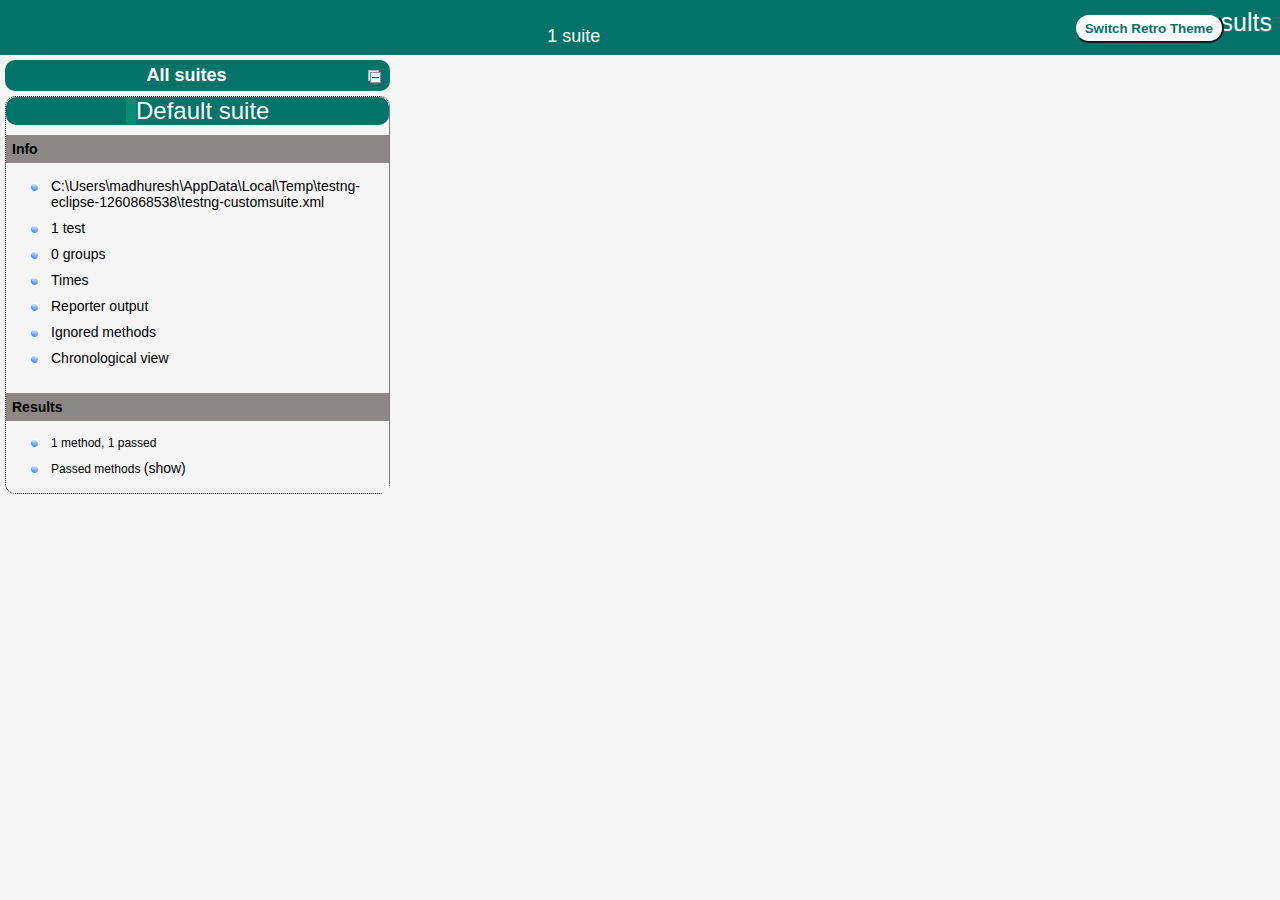
==== test-output/index.html @ 0d24ba5e "SDET" ====
<!DOCTYPE html>

<html>
  <head>
  <meta charset='utf-8'>
  <title>TestNG reports</title>

    <link type="text/css" href="testng-reports1.css" rel="stylesheet" id="ultra" />
    <link type="text/css" href="testng-reports.css" rel="stylesheet" id="retro" disabled="false"/>
    <script type="text/javascript" src="jquery.min.js"></script>
    <script type="text/javascript" src="testng-reports.js"></script>
    <script type="text/javascript" src="https://www.google.com/jsapi"></script>
    <script type='text/javascript'>
      google.load('visualization', '1', {packages:['table']});
      google.setOnLoadCallback(drawTable);
      var suiteTableInitFunctions = new Array();
      var suiteTableData = new Array();
    </script>
    <!--
      <script type="text/javascript" src="jquery-ui/js/jquery-ui-1.8.16.custom.min.js"></script>
     -->
  </head>

  <body>
    <div class="top-banner-root">
      <span class="top-banner-title-font">Test results</span>
      <button id="button" class="button">Switch Retro Theme</button> <!-- button -->
      <br/>
      <span class="top-banner-font-1">1 suite</span>
    </div> <!-- top-banner-root -->
    <div class="navigator-root">
      <div class="navigator-suite-header">
        <span>All suites</span>
        <a href="#" title="Collapse/expand all the suites" class="collapse-all-link">
          <img src="collapseall.gif" class="collapse-all-icon">
          </img> <!-- collapse-all-icon -->
        </a> <!-- collapse-all-link -->
      </div> <!-- navigator-suite-header -->
      <div class="suite">
        <div class="rounded-window">
          <div class="suite-header light-rounded-window-top">
            <a href="#" panel-name="suite-Default_suite" class="navigator-link">
              <span class="suite-name border-passed">Default suite</span>
            </a> <!-- navigator-link -->
          </div> <!-- suite-header light-rounded-window-top -->
          <div class="navigator-suite-content">
            <div class="suite-section-title">
              <span>Info</span>
            </div> <!-- suite-section-title -->
            <div class="suite-section-content">
              <ul>
                <li>
                  <a href="#" panel-name="test-xml-Default_suite" class="navigator-link ">
                    <span>C:\Users\madhuresh\AppData\Local\Temp\testng-eclipse-1260868538\testng-customsuite.xml</span>
                  </a> <!-- navigator-link  -->
                </li>
                <li>
                  <a href="#" panel-name="testlist-Default_suite" class="navigator-link ">
                    <span class="test-stats">1 test</span>
                  </a> <!-- navigator-link  -->
                </li>
                <li>
                  <a href="#" panel-name="group-Default_suite" class="navigator-link ">
                    <span>0 groups</span>
                  </a> <!-- navigator-link  -->
                </li>
                <li>
                  <a href="#" panel-name="times-Default_suite" class="navigator-link ">
                    <span>Times</span>
                  </a> <!-- navigator-link  -->
                </li>
                <li>
                  <a href="#" panel-name="reporter-Default_suite" class="navigator-link ">
                    <span>Reporter output</span>
                  </a> <!-- navigator-link  -->
                </li>
                <li>
                  <a href="#" panel-name="ignored-methods-Default_suite" class="navigator-link ">
                    <span>Ignored methods</span>
                  </a> <!-- navigator-link  -->
                </li>
                <li>
                  <a href="#" panel-name="chronological-Default_suite" class="navigator-link ">
                    <span>Chronological view</span>
                  </a> <!-- navigator-link  -->
                </li>
              </ul>
            </div> <!-- suite-section-content -->
            <div class="result-section">
              <div class="suite-section-title">
                <span>Results</span>
              </div> <!-- suite-section-title -->
              <div class="suite-section-content">
                <ul>
                  <li>
                    <span class="method-stats">1 method,   1 passed</span>
                  </li>
                  <li>
                    <span class="method-list-title passed">Passed methods</span>
                    <span class="show-or-hide-methods passed">
                      <a href="#" panel-name="suite-Default_suite" class="hide-methods passed suite-Default_suite"> (hide)</a> <!-- hide-methods passed suite-Default_suite -->
                      <a href="#" panel-name="suite-Default_suite" class="show-methods passed suite-Default_suite"> (show)</a> <!-- show-methods passed suite-Default_suite -->
                    </span>
                    <div class="method-list-content passed suite-Default_suite">
                      <span>
                        <img src="passed.png" width="3%"/>
                        <a href="#" panel-name="suite-Default_suite" title="com.crm.practice.GitDemo" class="method navigator-link" hash-for-method="gitDemo">gitDemo</a> <!-- method navigator-link -->
                      </span>
                      <br/>
                    </div> <!-- method-list-content passed suite-Default_suite -->
                  </li>
                </ul>
              </div> <!-- suite-section-content -->
            </div> <!-- result-section -->
          </div> <!-- navigator-suite-content -->
        </div> <!-- rounded-window -->
      </div> <!-- suite -->
    </div> <!-- navigator-root -->
    <div class="wrapper">
      <div class="main-panel-root">
        <div panel-name="suite-Default_suite" class="panel Default_suite">
          <div class="suite-Default_suite-class-passed">
            <div class="main-panel-header rounded-window-top">
              <img src="passed.png"/>
              <span class="class-name">com.crm.practice.GitDemo</span>
            </div> <!-- main-panel-header rounded-window-top -->
            <div class="main-panel-content rounded-window-bottom">
              <div class="method">
                <div class="method-content">
                  <a name="gitDemo">
                  </a> <!-- gitDemo -->
                  <span class="method-name">gitDemo</span>
                </div> <!-- method-content -->
              </div> <!-- method -->
            </div> <!-- main-panel-content rounded-window-bottom -->
          </div> <!-- suite-Default_suite-class-passed -->
        </div> <!-- panel Default_suite -->
        <div panel-name="test-xml-Default_suite" class="panel">
          <div class="main-panel-header rounded-window-top">
            <span class="header-content">C:\Users\madhuresh\AppData\Local\Temp\testng-eclipse-1260868538\testng-customsuite.xml</span>
          </div> <!-- main-panel-header rounded-window-top -->
          <div class="main-panel-content rounded-window-bottom">
            <pre>
&lt;?xml version=&quot;1.0&quot; encoding=&quot;UTF-8&quot;?&gt;
&lt;!DOCTYPE suite SYSTEM &quot;https://testng.org/testng-1.0.dtd&quot;&gt;
&lt;suite name=&quot;Default suite&quot; guice-stage=&quot;DEVELOPMENT&quot;&gt;
  &lt;test thread-count=&quot;5&quot; name=&quot;Default test&quot; verbose=&quot;2&quot;&gt;
    &lt;classes&gt;
      &lt;class name=&quot;com.crm.practice.GitDemo&quot;&gt;
        &lt;methods&gt;
          &lt;include name=&quot;gitDemo&quot;/&gt;
        &lt;/methods&gt;
      &lt;/class&gt; &lt;!-- com.crm.practice.GitDemo --&gt;
    &lt;/classes&gt;
  &lt;/test&gt; &lt;!-- Default test --&gt;
&lt;/suite&gt; &lt;!-- Default suite --&gt;
            </pre>
          </div> <!-- main-panel-content rounded-window-bottom -->
        </div> <!-- panel -->
        <div panel-name="testlist-Default_suite" class="panel">
          <div class="main-panel-header rounded-window-top">
            <span class="header-content">Tests for Default suite</span>
          </div> <!-- main-panel-header rounded-window-top -->
          <div class="main-panel-content rounded-window-bottom">
            <ul>
              <li>
                <span class="test-name">Default test (1 class)</span>
              </li>
            </ul>
          </div> <!-- main-panel-content rounded-window-bottom -->
        </div> <!-- panel -->
        <div panel-name="group-Default_suite" class="panel">
          <div class="main-panel-header rounded-window-top">
            <span class="header-content">Groups for Default suite</span>
          </div> <!-- main-panel-header rounded-window-top -->
          <div class="main-panel-content rounded-window-bottom">
          </div> <!-- main-panel-content rounded-window-bottom -->
        </div> <!-- panel -->
        <div panel-name="times-Default_suite" class="panel">
          <div class="main-panel-header rounded-window-top">
            <span class="header-content">Times for Default suite</span>
          </div> <!-- main-panel-header rounded-window-top -->
          <div class="main-panel-content rounded-window-bottom">
            <div class="times-div">
              <script type="text/javascript">
suiteTableInitFunctions.push('tableData_Default_suite');
function tableData_Default_suite() {
var data = new google.visualization.DataTable();
data.addColumn('number', 'Number');
data.addColumn('string', 'Method');
data.addColumn('string', 'Class');
data.addColumn('number', 'Time (ms)');
data.addRows(1);
data.setCell(0, 0, 0)
data.setCell(0, 1, 'gitDemo')
data.setCell(0, 2, 'com.crm.practice.GitDemo')
data.setCell(0, 3, 19);
window.suiteTableData['Default_suite']= { tableData: data, tableDiv: 'times-div-Default_suite'}
return data;
}
              </script>
              <span class="suite-total-time">Total running time: 19 ms</span>
              <div id="times-div-Default_suite">
              </div> <!-- times-div-Default_suite -->
            </div> <!-- times-div -->
          </div> <!-- main-panel-content rounded-window-bottom -->
        </div> <!-- panel -->
        <div panel-name="reporter-Default_suite" class="panel">
          <div class="main-panel-header rounded-window-top">
            <span class="header-content">Reporter output for Default suite</span>
          </div> <!-- main-panel-header rounded-window-top -->
          <div class="main-panel-content rounded-window-bottom">
          </div> <!-- main-panel-content rounded-window-bottom -->
        </div> <!-- panel -->
        <div panel-name="ignored-methods-Default_suite" class="panel">
          <div class="main-panel-header rounded-window-top">
            <span class="header-content">0 ignored methods</span>
          </div> <!-- main-panel-header rounded-window-top -->
          <div class="main-panel-content rounded-window-bottom">
          </div> <!-- main-panel-content rounded-window-bottom -->
        </div> <!-- panel -->
        <div panel-name="chronological-Default_suite" class="panel">
          <div class="main-panel-header rounded-window-top">
            <span class="header-content">Methods in chronological order</span>
          </div> <!-- main-panel-header rounded-window-top -->
          <div class="main-panel-content rounded-window-bottom">
            <div class="chronological-class">
              <div class="chronological-class-name">com.crm.practice.GitDemo</div> <!-- chronological-class-name -->
              <div class="test-method">
                <span class="method-name">gitDemo</span>
                <span class="method-start">0 ms</span>
              </div> <!-- test-method -->
          </div> <!-- main-panel-content rounded-window-bottom -->
        </div> <!-- panel -->
      </div> <!-- main-panel-root -->
    </div> <!-- wrapper -->
  </body>
<script type="text/javascript" src="testng-reports2.js"></script>
</html>
---- test-output/testng-reports1.css ----
body {
    background-color: whitesmoke;
    margin: 0 0 5px 5px;
}
ul {
     margin-top: 10px;
     margin-left:-10px;
}
 li {
     font-family: "Helvetica Neue", Helvetica, Arial, sans-serif;
     padding:5px 5px;
 }
 a {
     text-decoration: none;
     color: black;
     font-size: 14px;
 }

 a:hover {
    color:black ;
    text-decoration: underline;
 }

 .navigator-selected {
     /* #ffa500; Mouse hover color after click Orange.*/
     background:#027368
 }

 .wrapper {
     position: absolute;
     top: 60px;
     bottom: 0;
     left: 400px;
     right: 0;
     margin-right:9px;
     overflow: auto;/*imortant*/
 }

 .navigator-root {
     position: absolute;
     top: 60px;
     bottom: 0;
     left: 0;
     width: 400px;
     overflow-y: auto;/*important*/
 }

 .suite {
     margin: -5px 10px 10px 5px;
     background-color: whitesmoke ;/*Colour of the left bside box*/
 }

 .suite-name {
     font-size: 24px;
     font-family: "Helvetica Neue", Helvetica, Arial, sans-serif;/*All TEST SUITE*/
     color: white;
 }

 .main-panel-header {
     padding: 5px;
     background-color: #027368; /*afeeee*/;
     font-family: "Helvetica Neue", Helvetica, Arial, sans-serif;
     color:white;
     font-size: 18px;
 }

 .main-panel-content {
     padding: 5px;
     margin-bottom: 10px;
     background-color: #CCD0D1; /*d0ffff*/; /*Belongs to backGround of rightSide boxes*/
 }

 .rounded-window {
     border-style: dotted;
     border-width: 1px;/*Border of left Side box*/
     background-color: whitesmoke;
     border-radius: 10px;
 }

 .rounded-window-top {
     border-top-right-radius: 10px 10px;
     border-top-left-radius: 10px 10px;
     border-style: solid;
     border-width: 1px;
     overflow: auto;/*Top of RightSide box*/
 }

 .light-rounded-window-top {
     background-color: #027368;
     padding-left:120px;
     border-radius: 10px;

 }

 .rounded-window-bottom {
     border-bottom-right-radius: 10px 10px;
     border-bottom-left-radius: 10px 10px;
     overflow: auto;/*Bottom of rightSide box*/
 }

 .method-name {
     font-size: 14px;
     font-family: "Helvetica Neue", Helvetica, Arial, sans-serif;
     font-weight: bold;
 }

 .method-content {
     border-style: solid;
     border-width: 0 0 1px 0;
     margin-bottom: 10px;
     padding-bottom: 5px;
     width: 100%;
 }

 .parameters {
     font-size: 14px;
     font-family: "Helvetica Neue", Helvetica, Arial, sans-serif;
 }

 .stack-trace {
     white-space: pre;
     font-family: "Helvetica Neue", Helvetica, Arial, sans-serif;
     font-size: 12px;
     font-weight: bold;
     margin-top: 0;
     margin-left: 20px; /*Error Stack Trace Message*/
 }

 .testng-xml {
    font-family: "Helvetica Neue", Helvetica, Arial, sans-serif;
 }

 .method-list-content {
     margin-left: 10px;
 }

 .navigator-suite-content {
     margin-left: 10px;
     font: 12px 'Lucida Grande';
 }

 .suite-section-title {
     font-family: "Helvetica Neue", Helvetica, Arial, sans-serif;
     font-size: 14px;
     font-weight:bold;
     background-color: #8C8887;
     margin-left: -10px;
     margin-top:10px;
     padding:6px;
 }

 .suite-section-content {
     list-style-image: url(bullet_point.png);
     background-color: whitesmoke;
     font-family: "Helvetica Neue", Helvetica, Arial, sans-serif;
     overflow: hidden;
 }

 .top-banner-root {
     position: absolute;
     top: 0;
     height: 45px;
     left: 0;
     right: 0;
     padding: 5px;
     margin: 0 0 5px 0;
     background-color: #027368;
     font-family: "Helvetica Neue", Helvetica, Arial, sans-serif;
     font-size: 18px;
     color: #fff;
     text-align: center;/*Belongs to the Top of Report*//*Status: - Completed*/
 }

 .top-banner-title-font {
     font-size: 25px;
     font-family: "Helvetica Neue", Helvetica, Arial, sans-serif;
     padding: 3px;
     float: right;
 }

 .test-name {
     font-family: "Helvetica Neue", Helvetica, Arial, sans-serif;
     font-size: 16px;
 }

 .suite-icon {
     padding: 5px;
     float: right;
     height: 20px;
 }

 .test-group {
     font: 20px 'Lucida Grande';
     margin: 5px 5px 10px 5px;
     border-width: 0 0 1px 0;
     border-style: solid;
     padding: 5px;
 }

 .test-group-name {
     font-weight: bold;
 }

 .method-in-group {
     font-size: 16px;
     margin-left: 80px;
 }

 table.google-visualization-table-table {
     width: 100%;
 }

 .reporter-method-name {
     font-size: 14px;
     font-family: "Helvetica Neue", Helvetica, Arial, sans-serif;
 }

 .reporter-method-output-div {
     padding: 5px;
     margin: 0 0 5px 20px;
     font-size: 12px;
     font-family: "Helvetica Neue", Helvetica, Arial, sans-serif;
     border-width: 0 0 0 1px;
     border-style: solid;
 }

 .ignored-class-div {
     font-size: 14px;
     font-family: "Helvetica Neue", Helvetica, Arial, sans-serif;
 }

 .ignored-methods-div {
     padding: 5px;
     margin: 0 0 5px 20px;
     font-size: 12px;
     font-family: "Helvetica Neue", Helvetica, Arial, sans-serif;
     border-width: 0 0 0 1px;
     border-style: solid;
 }

 .border-failed {
    border-radius:2px;
     border-style: solid;
     border-width: 0 0 0 10px;
     border-color: #F20505;
 }

 .border-skipped {
     border-radius:2px;
     border-style: solid;
     border-width: 0 0 0 10px;
     border-color: #F2BE22;
 }

 .border-passed {
     border-radius:2px;
     border-style: solid;
     border-width: 0 0 0 10px;
     border-color: #038C73;
 }

 .times-div {
     text-align: center;
     padding: 5px;
 }

 .suite-total-time {
     font: 16px 'Lucida Grande';
 }

 .configuration-suite {
     margin-left: 20px;
 }

 .configuration-test {
     margin-left: 40px;
 }

 .configuration-class {
     margin-left: 60px;
 }

 .configuration-method {
     margin-left: 80px;
 }

 .test-method {
     margin-left: 100px;
 }

 .chronological-class {
     background-color: #CCD0D1;
     border-width: 0 0 1px 1px;/*Chronological*/
 }

 .method-start {
     float: right;
 }

 .chronological-class-name {
     padding: 0 0 0 5px;
     margin-top:5px;
     font-family: "Helvetica Neue", Helvetica, Arial, sans-serif;
     color: #008;
 }

 .after, .before, .test-method {
     font-family: "Helvetica Neue", Helvetica, Arial, sans-serif;
     font-size: 14px;
     margin-top:5px;
 }

 .navigator-suite-header {
     font-size: 18px;
     margin: 0px 10px 10px 5px;
     padding: 5px;
     border-radius: 10px;
     background-color: #027368;
     color: white;
     font-weight:bold;
     font-family: "Helvetica Neue", Helvetica, Arial, sans-serif;
     text-align: center; /*All Suites on top of left box*//*Status: -Completed*/
 }

 .collapse-all-icon {
     padding: 3px;
     float: right;
 }
 .button{
    position: absolute;
    margin-left:500px;
    margin-top:8px;
    background-color: white;
    color:#027368;
    font-family: "Helvetica Neue", Helvetica, Arial, sans-serif;
    font-weight:bold;
    border-color:#027368;
    border-radius:25px;
    cursor: pointer;
    height:30px;
    width:150px;
    outline: none;
}
/*Author: - Akhil Gullapalli*/
---- test-output/testng-reports.css ----
body {
    margin: 0 0 5px 5px;
}

ul {
    margin: 0;
}

li {
    list-style-type: none;
}

a {
    text-decoration: none;
}

a:hover {
    text-decoration: underline;
}

.navigator-selected {
    background: #ffa500;
}

.wrapper {
    position: absolute;
    top: 60px;
    bottom: 0;
    left: 400px;
    right: 0;
    overflow: auto;
}

.navigator-root {
    position: absolute;
    top: 60px;
    bottom: 0;
    left: 0;
    width: 400px;
    overflow-y: auto;
}

.suite {
    margin: 0 10px 10px 0;
    background-color: #fff8dc;
}

.suite-name {
    padding-left: 10px;
    font-size: 25px;
    font-family: Times, sans-serif;
}

.main-panel-header {
    padding: 5px;
    background-color: #9FB4D9; /*afeeee*/;
    font-family: monospace;
    font-size: 18px;
}

.main-panel-content {
    padding: 5px;
    margin-bottom: 10px;
    background-color: #DEE8FC; /*d0ffff*/;
}

.rounded-window {
    border-radius: 10px;
    border-style: solid;
    border-width: 1px;
}

.rounded-window-top {
    border-top-right-radius: 10px 10px;
    border-top-left-radius: 10px 10px;
    border-style: solid;
    border-width: 1px;
    overflow: auto;
}

.light-rounded-window-top {
    border-top-right-radius: 10px 10px;
    border-top-left-radius: 10px 10px;
}

.rounded-window-bottom {
    border-style: solid;
    border-width: 0 1px 1px 1px;
    border-bottom-right-radius: 10px 10px;
    border-bottom-left-radius: 10px 10px;
    overflow: auto;
}

.method-name {
    font-size: 12px;
    font-family: monospace;
}

.method-content {
    border-style: solid;
    border-width: 0 0 1px 0;
    margin-bottom: 10px;
    padding-bottom: 5px;
    width: 80%;
}

.parameters {
    font-size: 14px;
    font-family: monospace;
}

.stack-trace {
    white-space: pre;
    font-family: monospace;
    font-size: 12px;
    font-weight: bold;
    margin-top: 0;
    margin-left: 20px;
}

.testng-xml {
    font-family: monospace;
}

.method-list-content {
    margin-left: 10px;
}

.navigator-suite-content {
    margin-left: 10px;
    font: 12px 'Lucida Grande';
}

.suite-section-title {
    margin-top: 10px;
    width: 80%;
    border-style: solid;
    border-width: 1px 0 0 0;
    font-family: Times, sans-serif;
    font-size: 18px;
    font-weight: bold;
}

.suite-section-content {
    list-style-image: url(bullet_point.png);
}

.top-banner-root {
    position: absolute;
    top: 0;
    height: 45px;
    left: 0;
    right: 0;
    padding: 5px;
    margin: 0 0 5px 0;
    background-color: #0066ff;
    font-family: Times, sans-serif;
    color: #fff;
    text-align: center;
}
.button{
    position: absolute;
    margin-left:500px;
    margin-top:8px;
    background-color: white;
    color:#0066ff;
    font-family: "Helvetica Neue", Helvetica, Arial, sans-serif;
    font-weight:bold;
    border-color:#0066ff ;
    border-radius:25px;
    cursor: pointer;
    height:30px;
    width:150px;
    outline:none;

}

.top-banner-title-font {
    font-size: 25px;
}

.test-name {
    font-family: 'Lucida Grande', sans-serif;
    font-size: 16px;
}

.suite-icon {
    padding: 5px;
    float: right;
    height: 20px;
}

.test-group {
    font: 20px 'Lucida Grande';
    margin: 5px 5px 10px 5px;
    border-width: 0 0 1px 0;
    border-style: solid;
    padding: 5px;
}

.test-group-name {
    font-weight: bold;
}

.method-in-group {
    font-size: 16px;
    margin-left: 80px;
}

table.google-visualization-table-table {
    width: 100%;
}

.reporter-method-name {
    font-size: 14px;
    font-family: monospace;
}

.reporter-method-output-div {
    padding: 5px;
    margin: 0 0 5px 20px;
    font-size: 12px;
    font-family: monospace;
    border-width: 0 0 0 1px;
    border-style: solid;
}

.ignored-class-div {
    font-size: 14px;
    font-family: monospace;
}

.ignored-methods-div {
    padding: 5px;
    margin: 0 0 5px 20px;
    font-size: 12px;
    font-family: monospace;
    border-width: 0 0 0 1px;
    border-style: solid;
}

.border-failed {
    border-top-left-radius: 10px 10px;
    border-bottom-left-radius: 10px 10px;
    border-style: solid;
    border-width: 0 0 0 10px;
    border-color: #f00;
}

.border-skipped {
    border-top-left-radius: 10px 10px;
    border-bottom-left-radius: 10px 10px;
    border-style: solid;
    border-width: 0 0 0 10px;
    border-color: #edc600;
}

.border-passed {
    border-top-left-radius: 10px 10px;
    border-bottom-left-radius: 10px 10px;
    border-style: solid;
    border-width: 0 0 0 10px;
    border-color: #19f52d;
}

.times-div {
    text-align: center;
    padding: 5px;
}

.suite-total-time {
    font: 16px 'Lucida Grande';
}

.configuration-suite {
    margin-left: 20px;
}

.configuration-test {
    margin-left: 40px;
}

.configuration-class {
    margin-left: 60px;
}

.configuration-method {
    margin-left: 80px;
}

.test-method {
    margin-left: 100px;
}

.chronological-class {
    background-color: skyblue;
    border-style: solid;
    border-width: 0 0 1px 1px;
}

.method-start {
    float: right;
}

.chronological-class-name {
    padding: 0 0 0 5px;
    color: #008;
}

.after, .before, .test-method {
    font-family: monospace;
    font-size: 14px;
}

.navigator-suite-header {
    font-size: 22px;
    margin: 0 10px 5px 0;
    background-color: #deb887;
    text-align: center;
}

.collapse-all-icon {
    padding: 5px;
    float: right;
}
/*retro Theme*/
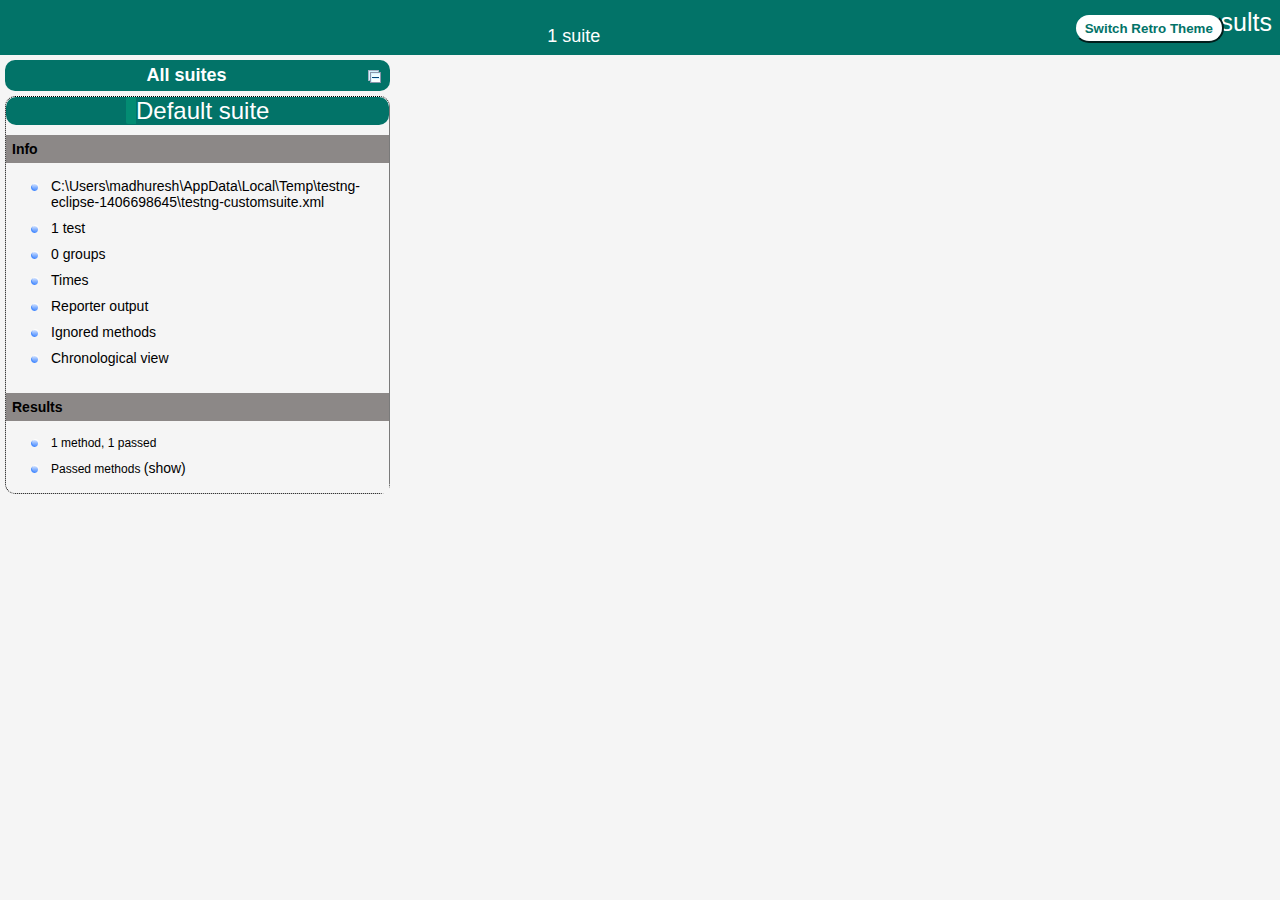
==== commit c46914d1: "commit 1 push 1" ====
--- a/test-output/index.html
+++ b/test-output/index.html
@@ -22,167 +22,167 @@
   </head>
 
   <body>
-    <div class="top-banner-root">
-      <span class="top-banner-title-font">Test results</span>
-      <button id="button" class="button">Switch Retro Theme</button> <!-- button -->
-      <br/>
-      <span class="top-banner-font-1">1 suite</span>
-    </div> <!-- top-banner-root -->
-    <div class="navigator-root">
-      <div class="navigator-suite-header">
-        <span>All suites</span>
-        <a href="#" title="Collapse/expand all the suites" class="collapse-all-link">
-          <img src="collapseall.gif" class="collapse-all-icon">
-          </img> <!-- collapse-all-icon -->
-        </a> <!-- collapse-all-link -->
-      </div> <!-- navigator-suite-header -->
-      <div class="suite">
-        <div class="rounded-window">
-          <div class="suite-header light-rounded-window-top">
-            <a href="#" panel-name="suite-Default_suite" class="navigator-link">
-              <span class="suite-name border-passed">Default suite</span>
-            </a> <!-- navigator-link -->
-          </div> <!-- suite-header light-rounded-window-top -->
-          <div class="navigator-suite-content">
-            <div class="suite-section-title">
-              <span>Info</span>
-            </div> <!-- suite-section-title -->
-            <div class="suite-section-content">
-              <ul>
-                <li>
-                  <a href="#" panel-name="test-xml-Default_suite" class="navigator-link ">
-                    <span>C:\Users\madhuresh\AppData\Local\Temp\testng-eclipse-1260868538\testng-customsuite.xml</span>
-                  </a> <!-- navigator-link  -->
-                </li>
-                <li>
-                  <a href="#" panel-name="testlist-Default_suite" class="navigator-link ">
-                    <span class="test-stats">1 test</span>
-                  </a> <!-- navigator-link  -->
-                </li>
-                <li>
-                  <a href="#" panel-name="group-Default_suite" class="navigator-link ">
-                    <span>0 groups</span>
-                  </a> <!-- navigator-link  -->
-                </li>
-                <li>
-                  <a href="#" panel-name="times-Default_suite" class="navigator-link ">
-                    <span>Times</span>
-                  </a> <!-- navigator-link  -->
-                </li>
-                <li>
-                  <a href="#" panel-name="reporter-Default_suite" class="navigator-link ">
-                    <span>Reporter output</span>
-                  </a> <!-- navigator-link  -->
-                </li>
-                <li>
-                  <a href="#" panel-name="ignored-methods-Default_suite" class="navigator-link ">
-                    <span>Ignored methods</span>
-                  </a> <!-- navigator-link  -->
-                </li>
-                <li>
-                  <a href="#" panel-name="chronological-Default_suite" class="navigator-link ">
-                    <span>Chronological view</span>
-                  </a> <!-- navigator-link  -->
-                </li>
-              </ul>
-            </div> <!-- suite-section-content -->
-            <div class="result-section">
-              <div class="suite-section-title">
-                <span>Results</span>
-              </div> <!-- suite-section-title -->
-              <div class="suite-section-content">
-                <ul>
-                  <li>
-                    <span class="method-stats">1 method,   1 passed</span>
-                  </li>
-                  <li>
-                    <span class="method-list-title passed">Passed methods</span>
-                    <span class="show-or-hide-methods passed">
-                      <a href="#" panel-name="suite-Default_suite" class="hide-methods passed suite-Default_suite"> (hide)</a> <!-- hide-methods passed suite-Default_suite -->
-                      <a href="#" panel-name="suite-Default_suite" class="show-methods passed suite-Default_suite"> (show)</a> <!-- show-methods passed suite-Default_suite -->
-                    </span>
-                    <div class="method-list-content passed suite-Default_suite">
-                      <span>
-                        <img src="passed.png" width="3%"/>
-                        <a href="#" panel-name="suite-Default_suite" title="com.crm.practice.GitDemo" class="method navigator-link" hash-for-method="gitDemo">gitDemo</a> <!-- method navigator-link -->
-                      </span>
-                      <br/>
-                    </div> <!-- method-list-content passed suite-Default_suite -->
-                  </li>
-                </ul>
-              </div> <!-- suite-section-content -->
-            </div> <!-- result-section -->
-          </div> <!-- navigator-suite-content -->
-        </div> <!-- rounded-window -->
-      </div> <!-- suite -->
-    </div> <!-- navigator-root -->
-    <div class="wrapper">
-      <div class="main-panel-root">
-        <div panel-name="suite-Default_suite" class="panel Default_suite">
-          <div class="suite-Default_suite-class-passed">
-            <div class="main-panel-header rounded-window-top">
-              <img src="passed.png"/>
-              <span class="class-name">com.crm.practice.GitDemo</span>
-            </div> <!-- main-panel-header rounded-window-top -->
-            <div class="main-panel-content rounded-window-bottom">
-              <div class="method">
-                <div class="method-content">
-                  <a name="gitDemo">
-                  </a> <!-- gitDemo -->
-                  <span class="method-name">gitDemo</span>
-                </div> <!-- method-content -->
-              </div> <!-- method -->
-            </div> <!-- main-panel-content rounded-window-bottom -->
-          </div> <!-- suite-Default_suite-class-passed -->
-        </div> <!-- panel Default_suite -->
-        <div panel-name="test-xml-Default_suite" class="panel">
-          <div class="main-panel-header rounded-window-top">
-            <span class="header-content">C:\Users\madhuresh\AppData\Local\Temp\testng-eclipse-1260868538\testng-customsuite.xml</span>
-          </div> <!-- main-panel-header rounded-window-top -->
-          <div class="main-panel-content rounded-window-bottom">
-            <pre>
-&lt;?xml version=&quot;1.0&quot; encoding=&quot;UTF-8&quot;?&gt;
-&lt;!DOCTYPE suite SYSTEM &quot;https://testng.org/testng-1.0.dtd&quot;&gt;
-&lt;suite name=&quot;Default suite&quot; guice-stage=&quot;DEVELOPMENT&quot;&gt;
-  &lt;test thread-count=&quot;5&quot; name=&quot;Default test&quot; verbose=&quot;2&quot;&gt;
-    &lt;classes&gt;
-      &lt;class name=&quot;com.crm.practice.GitDemo&quot;&gt;
-        &lt;methods&gt;
-          &lt;include name=&quot;gitDemo&quot;/&gt;
-        &lt;/methods&gt;
-      &lt;/class&gt; &lt;!-- com.crm.practice.GitDemo --&gt;
-    &lt;/classes&gt;
-  &lt;/test&gt; &lt;!-- Default test --&gt;
-&lt;/suite&gt; &lt;!-- Default suite --&gt;
-            </pre>
-          </div> <!-- main-panel-content rounded-window-bottom -->
-        </div> <!-- panel -->
-        <div panel-name="testlist-Default_suite" class="panel">
-          <div class="main-panel-header rounded-window-top">
-            <span class="header-content">Tests for Default suite</span>
-          </div> <!-- main-panel-header rounded-window-top -->
-          <div class="main-panel-content rounded-window-bottom">
-            <ul>
-              <li>
-                <span class="test-name">Default test (1 class)</span>
-              </li>
-            </ul>
-          </div> <!-- main-panel-content rounded-window-bottom -->
-        </div> <!-- panel -->
-        <div panel-name="group-Default_suite" class="panel">
-          <div class="main-panel-header rounded-window-top">
-            <span class="header-content">Groups for Default suite</span>
-          </div> <!-- main-panel-header rounded-window-top -->
-          <div class="main-panel-content rounded-window-bottom">
-          </div> <!-- main-panel-content rounded-window-bottom -->
-        </div> <!-- panel -->
-        <div panel-name="times-Default_suite" class="panel">
-          <div class="main-panel-header rounded-window-top">
-            <span class="header-content">Times for Default suite</span>
-          </div> <!-- main-panel-header rounded-window-top -->
-          <div class="main-panel-content rounded-window-bottom">
-            <div class="times-div">
-              <script type="text/javascript">
+    <div class="top-banner-root">
+      <span class="top-banner-title-font">Test results</span>
+      <button id="button" class="button">Switch Retro Theme</button> <!-- button -->
+      <br/>
+      <span class="top-banner-font-1">1 suite</span>
+    </div> <!-- top-banner-root -->
+    <div class="navigator-root">
+      <div class="navigator-suite-header">
+        <span>All suites</span>
+        <a href="#" title="Collapse/expand all the suites" class="collapse-all-link">
+          <img src="collapseall.gif" class="collapse-all-icon">
+          </img> <!-- collapse-all-icon -->
+        </a> <!-- collapse-all-link -->
+      </div> <!-- navigator-suite-header -->
+      <div class="suite">
+        <div class="rounded-window">
+          <div class="suite-header light-rounded-window-top">
+            <a href="#" panel-name="suite-Default_suite" class="navigator-link">
+              <span class="suite-name border-passed">Default suite</span>
+            </a> <!-- navigator-link -->
+          </div> <!-- suite-header light-rounded-window-top -->
+          <div class="navigator-suite-content">
+            <div class="suite-section-title">
+              <span>Info</span>
+            </div> <!-- suite-section-title -->
+            <div class="suite-section-content">
+              <ul>
+                <li>
+                  <a href="#" panel-name="test-xml-Default_suite" class="navigator-link ">
+                    <span>C:\Users\madhuresh\AppData\Local\Temp\testng-eclipse-1406698645\testng-customsuite.xml</span>
+                  </a> <!-- navigator-link  -->
+                </li>
+                <li>
+                  <a href="#" panel-name="testlist-Default_suite" class="navigator-link ">
+                    <span class="test-stats">1 test</span>
+                  </a> <!-- navigator-link  -->
+                </li>
+                <li>
+                  <a href="#" panel-name="group-Default_suite" class="navigator-link ">
+                    <span>0 groups</span>
+                  </a> <!-- navigator-link  -->
+                </li>
+                <li>
+                  <a href="#" panel-name="times-Default_suite" class="navigator-link ">
+                    <span>Times</span>
+                  </a> <!-- navigator-link  -->
+                </li>
+                <li>
+                  <a href="#" panel-name="reporter-Default_suite" class="navigator-link ">
+                    <span>Reporter output</span>
+                  </a> <!-- navigator-link  -->
+                </li>
+                <li>
+                  <a href="#" panel-name="ignored-methods-Default_suite" class="navigator-link ">
+                    <span>Ignored methods</span>
+                  </a> <!-- navigator-link  -->
+                </li>
+                <li>
+                  <a href="#" panel-name="chronological-Default_suite" class="navigator-link ">
+                    <span>Chronological view</span>
+                  </a> <!-- navigator-link  -->
+                </li>
+              </ul>
+            </div> <!-- suite-section-content -->
+            <div class="result-section">
+              <div class="suite-section-title">
+                <span>Results</span>
+              </div> <!-- suite-section-title -->
+              <div class="suite-section-content">
+                <ul>
+                  <li>
+                    <span class="method-stats">1 method,   1 passed</span>
+                  </li>
+                  <li>
+                    <span class="method-list-title passed">Passed methods</span>
+                    <span class="show-or-hide-methods passed">
+                      <a href="#" panel-name="suite-Default_suite" class="hide-methods passed suite-Default_suite"> (hide)</a> <!-- hide-methods passed suite-Default_suite -->
+                      <a href="#" panel-name="suite-Default_suite" class="show-methods passed suite-Default_suite"> (show)</a> <!-- show-methods passed suite-Default_suite -->
+                    </span>
+                    <div class="method-list-content passed suite-Default_suite">
+                      <span>
+                        <img src="passed.png" width="3%"/>
+                        <a href="#" panel-name="suite-Default_suite" title="com.crm.tyss.practice.Class1" class="method navigator-link" hash-for-method="practice">practice</a> <!-- method navigator-link -->
+                      </span>
+                      <br/>
+                    </div> <!-- method-list-content passed suite-Default_suite -->
+                  </li>
+                </ul>
+              </div> <!-- suite-section-content -->
+            </div> <!-- result-section -->
+          </div> <!-- navigator-suite-content -->
+        </div> <!-- rounded-window -->
+      </div> <!-- suite -->
+    </div> <!-- navigator-root -->
+    <div class="wrapper">
+      <div class="main-panel-root">
+        <div panel-name="suite-Default_suite" class="panel Default_suite">
+          <div class="suite-Default_suite-class-passed">
+            <div class="main-panel-header rounded-window-top">
+              <img src="passed.png"/>
+              <span class="class-name">com.crm.tyss.practice.Class1</span>
+            </div> <!-- main-panel-header rounded-window-top -->
+            <div class="main-panel-content rounded-window-bottom">
+              <div class="method">
+                <div class="method-content">
+                  <a name="practice">
+                  </a> <!-- practice -->
+                  <span class="method-name">practice</span>
+                </div> <!-- method-content -->
+              </div> <!-- method -->
+            </div> <!-- main-panel-content rounded-window-bottom -->
+          </div> <!-- suite-Default_suite-class-passed -->
+        </div> <!-- panel Default_suite -->
+        <div panel-name="test-xml-Default_suite" class="panel">
+          <div class="main-panel-header rounded-window-top">
+            <span class="header-content">C:\Users\madhuresh\AppData\Local\Temp\testng-eclipse-1406698645\testng-customsuite.xml</span>
+          </div> <!-- main-panel-header rounded-window-top -->
+          <div class="main-panel-content rounded-window-bottom">
+            <pre>
+&lt;?xml version=&quot;1.0&quot; encoding=&quot;UTF-8&quot;?&gt;
+&lt;!DOCTYPE suite SYSTEM &quot;https://testng.org/testng-1.0.dtd&quot;&gt;
+&lt;suite name=&quot;Default suite&quot; guice-stage=&quot;DEVELOPMENT&quot;&gt;
+  &lt;test thread-count=&quot;5&quot; name=&quot;Default test&quot; verbose=&quot;2&quot;&gt;
+    &lt;classes&gt;
+      &lt;class name=&quot;com.crm.tyss.practice.Class1&quot;&gt;
+        &lt;methods&gt;
+          &lt;include name=&quot;practice&quot;/&gt;
+        &lt;/methods&gt;
+      &lt;/class&gt; &lt;!-- com.crm.tyss.practice.Class1 --&gt;
+    &lt;/classes&gt;
+  &lt;/test&gt; &lt;!-- Default test --&gt;
+&lt;/suite&gt; &lt;!-- Default suite --&gt;
+            </pre>
+          </div> <!-- main-panel-content rounded-window-bottom -->
+        </div> <!-- panel -->
+        <div panel-name="testlist-Default_suite" class="panel">
+          <div class="main-panel-header rounded-window-top">
+            <span class="header-content">Tests for Default suite</span>
+          </div> <!-- main-panel-header rounded-window-top -->
+          <div class="main-panel-content rounded-window-bottom">
+            <ul>
+              <li>
+                <span class="test-name">Default test (1 class)</span>
+              </li>
+            </ul>
+          </div> <!-- main-panel-content rounded-window-bottom -->
+        </div> <!-- panel -->
+        <div panel-name="group-Default_suite" class="panel">
+          <div class="main-panel-header rounded-window-top">
+            <span class="header-content">Groups for Default suite</span>
+          </div> <!-- main-panel-header rounded-window-top -->
+          <div class="main-panel-content rounded-window-bottom">
+          </div> <!-- main-panel-content rounded-window-bottom -->
+        </div> <!-- panel -->
+        <div panel-name="times-Default_suite" class="panel">
+          <div class="main-panel-header rounded-window-top">
+            <span class="header-content">Times for Default suite</span>
+          </div> <!-- main-panel-header rounded-window-top -->
+          <div class="main-panel-content rounded-window-bottom">
+            <div class="times-div">
+              <script type="text/javascript">
 suiteTableInitFunctions.push('tableData_Default_suite');
 function tableData_Default_suite() {
 var data = new google.visualization.DataTable();
@@ -192,48 +192,48 @@
 data.addColumn('number', 'Time (ms)');
 data.addRows(1);
 data.setCell(0, 0, 0)
-data.setCell(0, 1, 'gitDemo')
-data.setCell(0, 2, 'com.crm.practice.GitDemo')
-data.setCell(0, 3, 19);
+data.setCell(0, 1, 'practice')
+data.setCell(0, 2, 'com.crm.tyss.practice.Class1')
+data.setCell(0, 3, 20);
 window.suiteTableData['Default_suite']= { tableData: data, tableDiv: 'times-div-Default_suite'}
 return data;
 }
-              </script>
-              <span class="suite-total-time">Total running time: 19 ms</span>
-              <div id="times-div-Default_suite">
-              </div> <!-- times-div-Default_suite -->
-            </div> <!-- times-div -->
-          </div> <!-- main-panel-content rounded-window-bottom -->
-        </div> <!-- panel -->
-        <div panel-name="reporter-Default_suite" class="panel">
-          <div class="main-panel-header rounded-window-top">
-            <span class="header-content">Reporter output for Default suite</span>
-          </div> <!-- main-panel-header rounded-window-top -->
-          <div class="main-panel-content rounded-window-bottom">
-          </div> <!-- main-panel-content rounded-window-bottom -->
-        </div> <!-- panel -->
-        <div panel-name="ignored-methods-Default_suite" class="panel">
-          <div class="main-panel-header rounded-window-top">
-            <span class="header-content">0 ignored methods</span>
-          </div> <!-- main-panel-header rounded-window-top -->
-          <div class="main-panel-content rounded-window-bottom">
-          </div> <!-- main-panel-content rounded-window-bottom -->
-        </div> <!-- panel -->
-        <div panel-name="chronological-Default_suite" class="panel">
-          <div class="main-panel-header rounded-window-top">
-            <span class="header-content">Methods in chronological order</span>
-          </div> <!-- main-panel-header rounded-window-top -->
-          <div class="main-panel-content rounded-window-bottom">
-            <div class="chronological-class">
-              <div class="chronological-class-name">com.crm.practice.GitDemo</div> <!-- chronological-class-name -->
-              <div class="test-method">
-                <span class="method-name">gitDemo</span>
-                <span class="method-start">0 ms</span>
-              </div> <!-- test-method -->
-          </div> <!-- main-panel-content rounded-window-bottom -->
-        </div> <!-- panel -->
-      </div> <!-- main-panel-root -->
-    </div> <!-- wrapper -->
+              </script>
+              <span class="suite-total-time">Total running time: 20 ms</span>
+              <div id="times-div-Default_suite">
+              </div> <!-- times-div-Default_suite -->
+            </div> <!-- times-div -->
+          </div> <!-- main-panel-content rounded-window-bottom -->
+        </div> <!-- panel -->
+        <div panel-name="reporter-Default_suite" class="panel">
+          <div class="main-panel-header rounded-window-top">
+            <span class="header-content">Reporter output for Default suite</span>
+          </div> <!-- main-panel-header rounded-window-top -->
+          <div class="main-panel-content rounded-window-bottom">
+          </div> <!-- main-panel-content rounded-window-bottom -->
+        </div> <!-- panel -->
+        <div panel-name="ignored-methods-Default_suite" class="panel">
+          <div class="main-panel-header rounded-window-top">
+            <span class="header-content">0 ignored methods</span>
+          </div> <!-- main-panel-header rounded-window-top -->
+          <div class="main-panel-content rounded-window-bottom">
+          </div> <!-- main-panel-content rounded-window-bottom -->
+        </div> <!-- panel -->
+        <div panel-name="chronological-Default_suite" class="panel">
+          <div class="main-panel-header rounded-window-top">
+            <span class="header-content">Methods in chronological order</span>
+          </div> <!-- main-panel-header rounded-window-top -->
+          <div class="main-panel-content rounded-window-bottom">
+            <div class="chronological-class">
+              <div class="chronological-class-name">com.crm.tyss.practice.Class1</div> <!-- chronological-class-name -->
+              <div class="test-method">
+                <span class="method-name">practice</span>
+                <span class="method-start">0 ms</span>
+              </div> <!-- test-method -->
+          </div> <!-- main-panel-content rounded-window-bottom -->
+        </div> <!-- panel -->
+      </div> <!-- main-panel-root -->
+    </div> <!-- wrapper -->
   </body>
 <script type="text/javascript" src="testng-reports2.js"></script>
 </html>
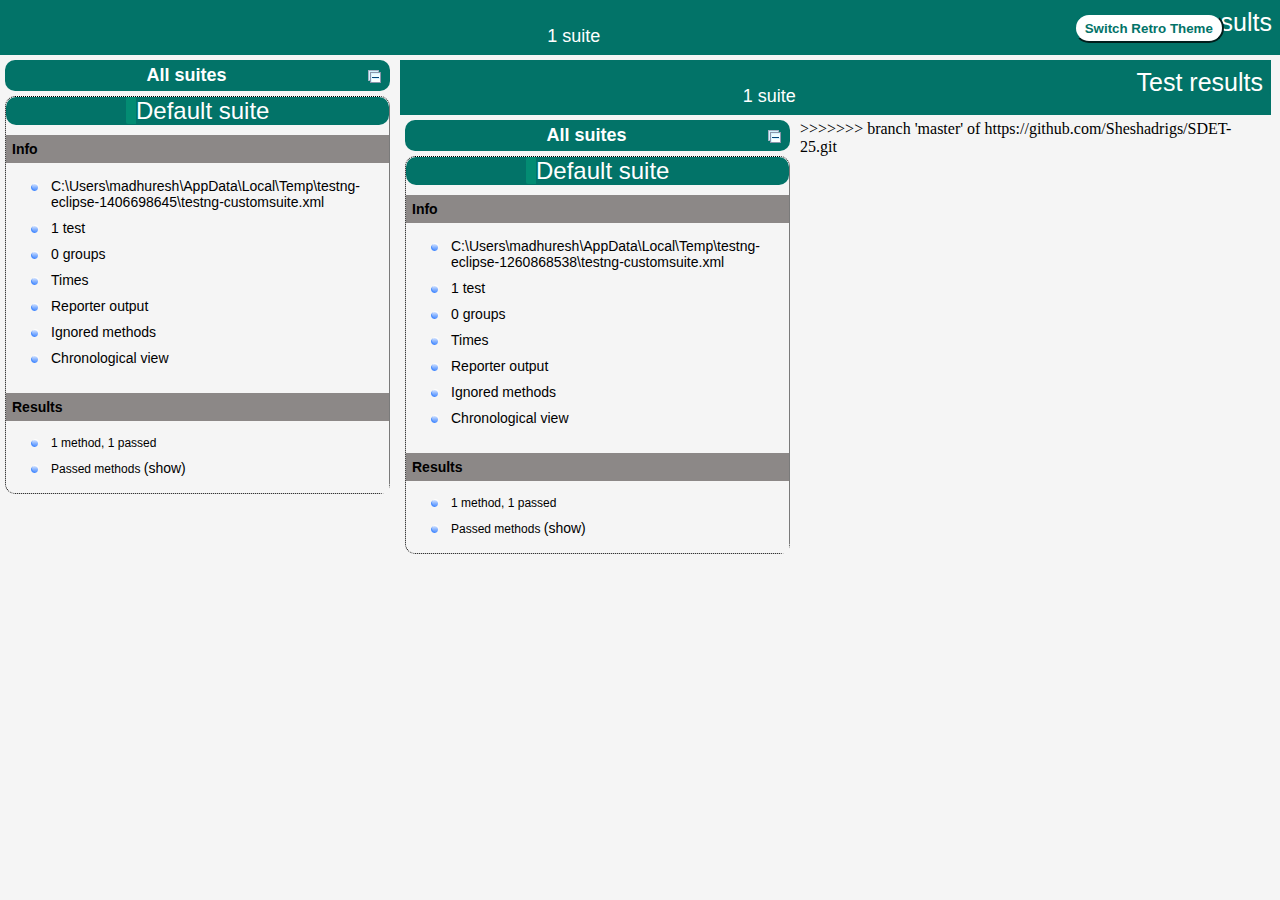
==== commit 297f0e4c: "Merge branch 'master' of https://github.com/Sheshadrigs/SDET-25.git" ====
--- a/test-output/index.html
+++ b/test-output/index.html
@@ -22,6 +22,7 @@
   </head>
 
   <body>
+<<<<<<< HEAD
     <div class="top-banner-root">
       <span class="top-banner-title-font">Test results</span>
       <button id="button" class="button">Switch Retro Theme</button> <!-- button -->
@@ -234,6 +235,220 @@
         </div> <!-- panel -->
       </div> <!-- main-panel-root -->
     </div> <!-- wrapper -->
+=======
+    <div class="top-banner-root">
+      <span class="top-banner-title-font">Test results</span>
+      <button id="button" class="button">Switch Retro Theme</button> <!-- button -->
+      <br/>
+      <span class="top-banner-font-1">1 suite</span>
+    </div> <!-- top-banner-root -->
+    <div class="navigator-root">
+      <div class="navigator-suite-header">
+        <span>All suites</span>
+        <a href="#" title="Collapse/expand all the suites" class="collapse-all-link">
+          <img src="collapseall.gif" class="collapse-all-icon">
+          </img> <!-- collapse-all-icon -->
+        </a> <!-- collapse-all-link -->
+      </div> <!-- navigator-suite-header -->
+      <div class="suite">
+        <div class="rounded-window">
+          <div class="suite-header light-rounded-window-top">
+            <a href="#" panel-name="suite-Default_suite" class="navigator-link">
+              <span class="suite-name border-passed">Default suite</span>
+            </a> <!-- navigator-link -->
+          </div> <!-- suite-header light-rounded-window-top -->
+          <div class="navigator-suite-content">
+            <div class="suite-section-title">
+              <span>Info</span>
+            </div> <!-- suite-section-title -->
+            <div class="suite-section-content">
+              <ul>
+                <li>
+                  <a href="#" panel-name="test-xml-Default_suite" class="navigator-link ">
+                    <span>C:\Users\madhuresh\AppData\Local\Temp\testng-eclipse-1260868538\testng-customsuite.xml</span>
+                  </a> <!-- navigator-link  -->
+                </li>
+                <li>
+                  <a href="#" panel-name="testlist-Default_suite" class="navigator-link ">
+                    <span class="test-stats">1 test</span>
+                  </a> <!-- navigator-link  -->
+                </li>
+                <li>
+                  <a href="#" panel-name="group-Default_suite" class="navigator-link ">
+                    <span>0 groups</span>
+                  </a> <!-- navigator-link  -->
+                </li>
+                <li>
+                  <a href="#" panel-name="times-Default_suite" class="navigator-link ">
+                    <span>Times</span>
+                  </a> <!-- navigator-link  -->
+                </li>
+                <li>
+                  <a href="#" panel-name="reporter-Default_suite" class="navigator-link ">
+                    <span>Reporter output</span>
+                  </a> <!-- navigator-link  -->
+                </li>
+                <li>
+                  <a href="#" panel-name="ignored-methods-Default_suite" class="navigator-link ">
+                    <span>Ignored methods</span>
+                  </a> <!-- navigator-link  -->
+                </li>
+                <li>
+                  <a href="#" panel-name="chronological-Default_suite" class="navigator-link ">
+                    <span>Chronological view</span>
+                  </a> <!-- navigator-link  -->
+                </li>
+              </ul>
+            </div> <!-- suite-section-content -->
+            <div class="result-section">
+              <div class="suite-section-title">
+                <span>Results</span>
+              </div> <!-- suite-section-title -->
+              <div class="suite-section-content">
+                <ul>
+                  <li>
+                    <span class="method-stats">1 method,   1 passed</span>
+                  </li>
+                  <li>
+                    <span class="method-list-title passed">Passed methods</span>
+                    <span class="show-or-hide-methods passed">
+                      <a href="#" panel-name="suite-Default_suite" class="hide-methods passed suite-Default_suite"> (hide)</a> <!-- hide-methods passed suite-Default_suite -->
+                      <a href="#" panel-name="suite-Default_suite" class="show-methods passed suite-Default_suite"> (show)</a> <!-- show-methods passed suite-Default_suite -->
+                    </span>
+                    <div class="method-list-content passed suite-Default_suite">
+                      <span>
+                        <img src="passed.png" width="3%"/>
+                        <a href="#" panel-name="suite-Default_suite" title="com.crm.practice.GitDemo" class="method navigator-link" hash-for-method="gitDemo">gitDemo</a> <!-- method navigator-link -->
+                      </span>
+                      <br/>
+                    </div> <!-- method-list-content passed suite-Default_suite -->
+                  </li>
+                </ul>
+              </div> <!-- suite-section-content -->
+            </div> <!-- result-section -->
+          </div> <!-- navigator-suite-content -->
+        </div> <!-- rounded-window -->
+      </div> <!-- suite -->
+    </div> <!-- navigator-root -->
+    <div class="wrapper">
+      <div class="main-panel-root">
+        <div panel-name="suite-Default_suite" class="panel Default_suite">
+          <div class="suite-Default_suite-class-passed">
+            <div class="main-panel-header rounded-window-top">
+              <img src="passed.png"/>
+              <span class="class-name">com.crm.practice.GitDemo</span>
+            </div> <!-- main-panel-header rounded-window-top -->
+            <div class="main-panel-content rounded-window-bottom">
+              <div class="method">
+                <div class="method-content">
+                  <a name="gitDemo">
+                  </a> <!-- gitDemo -->
+                  <span class="method-name">gitDemo</span>
+                </div> <!-- method-content -->
+              </div> <!-- method -->
+            </div> <!-- main-panel-content rounded-window-bottom -->
+          </div> <!-- suite-Default_suite-class-passed -->
+        </div> <!-- panel Default_suite -->
+        <div panel-name="test-xml-Default_suite" class="panel">
+          <div class="main-panel-header rounded-window-top">
+            <span class="header-content">C:\Users\madhuresh\AppData\Local\Temp\testng-eclipse-1260868538\testng-customsuite.xml</span>
+          </div> <!-- main-panel-header rounded-window-top -->
+          <div class="main-panel-content rounded-window-bottom">
+            <pre>
+&lt;?xml version=&quot;1.0&quot; encoding=&quot;UTF-8&quot;?&gt;
+&lt;!DOCTYPE suite SYSTEM &quot;https://testng.org/testng-1.0.dtd&quot;&gt;
+&lt;suite name=&quot;Default suite&quot; guice-stage=&quot;DEVELOPMENT&quot;&gt;
+  &lt;test thread-count=&quot;5&quot; name=&quot;Default test&quot; verbose=&quot;2&quot;&gt;
+    &lt;classes&gt;
+      &lt;class name=&quot;com.crm.practice.GitDemo&quot;&gt;
+        &lt;methods&gt;
+          &lt;include name=&quot;gitDemo&quot;/&gt;
+        &lt;/methods&gt;
+      &lt;/class&gt; &lt;!-- com.crm.practice.GitDemo --&gt;
+    &lt;/classes&gt;
+  &lt;/test&gt; &lt;!-- Default test --&gt;
+&lt;/suite&gt; &lt;!-- Default suite --&gt;
+            </pre>
+          </div> <!-- main-panel-content rounded-window-bottom -->
+        </div> <!-- panel -->
+        <div panel-name="testlist-Default_suite" class="panel">
+          <div class="main-panel-header rounded-window-top">
+            <span class="header-content">Tests for Default suite</span>
+          </div> <!-- main-panel-header rounded-window-top -->
+          <div class="main-panel-content rounded-window-bottom">
+            <ul>
+              <li>
+                <span class="test-name">Default test (1 class)</span>
+              </li>
+            </ul>
+          </div> <!-- main-panel-content rounded-window-bottom -->
+        </div> <!-- panel -->
+        <div panel-name="group-Default_suite" class="panel">
+          <div class="main-panel-header rounded-window-top">
+            <span class="header-content">Groups for Default suite</span>
+          </div> <!-- main-panel-header rounded-window-top -->
+          <div class="main-panel-content rounded-window-bottom">
+          </div> <!-- main-panel-content rounded-window-bottom -->
+        </div> <!-- panel -->
+        <div panel-name="times-Default_suite" class="panel">
+          <div class="main-panel-header rounded-window-top">
+            <span class="header-content">Times for Default suite</span>
+          </div> <!-- main-panel-header rounded-window-top -->
+          <div class="main-panel-content rounded-window-bottom">
+            <div class="times-div">
+              <script type="text/javascript">
+suiteTableInitFunctions.push('tableData_Default_suite');
+function tableData_Default_suite() {
+var data = new google.visualization.DataTable();
+data.addColumn('number', 'Number');
+data.addColumn('string', 'Method');
+data.addColumn('string', 'Class');
+data.addColumn('number', 'Time (ms)');
+data.addRows(1);
+data.setCell(0, 0, 0)
+data.setCell(0, 1, 'gitDemo')
+data.setCell(0, 2, 'com.crm.practice.GitDemo')
+data.setCell(0, 3, 19);
+window.suiteTableData['Default_suite']= { tableData: data, tableDiv: 'times-div-Default_suite'}
+return data;
+}
+              </script>
+              <span class="suite-total-time">Total running time: 19 ms</span>
+              <div id="times-div-Default_suite">
+              </div> <!-- times-div-Default_suite -->
+            </div> <!-- times-div -->
+          </div> <!-- main-panel-content rounded-window-bottom -->
+        </div> <!-- panel -->
+        <div panel-name="reporter-Default_suite" class="panel">
+          <div class="main-panel-header rounded-window-top">
+            <span class="header-content">Reporter output for Default suite</span>
+          </div> <!-- main-panel-header rounded-window-top -->
+          <div class="main-panel-content rounded-window-bottom">
+          </div> <!-- main-panel-content rounded-window-bottom -->
+        </div> <!-- panel -->
+        <div panel-name="ignored-methods-Default_suite" class="panel">
+          <div class="main-panel-header rounded-window-top">
+            <span class="header-content">0 ignored methods</span>
+          </div> <!-- main-panel-header rounded-window-top -->
+          <div class="main-panel-content rounded-window-bottom">
+          </div> <!-- main-panel-content rounded-window-bottom -->
+        </div> <!-- panel -->
+        <div panel-name="chronological-Default_suite" class="panel">
+          <div class="main-panel-header rounded-window-top">
+            <span class="header-content">Methods in chronological order</span>
+          </div> <!-- main-panel-header rounded-window-top -->
+          <div class="main-panel-content rounded-window-bottom">
+            <div class="chronological-class">
+              <div class="chronological-class-name">com.crm.practice.GitDemo</div> <!-- chronological-class-name -->
+              <div class="test-method">
+                <span class="method-name">gitDemo</span>
+                <span class="method-start">0 ms</span>
+              </div> <!-- test-method -->
+          </div> <!-- main-panel-content rounded-window-bottom -->
+        </div> <!-- panel -->
+      </div> <!-- main-panel-root -->
+    </div> <!-- wrapper -->
+>>>>>>> branch 'master' of https://github.com/Sheshadrigs/SDET-25.git
   </body>
 <script type="text/javascript" src="testng-reports2.js"></script>
 </html>
